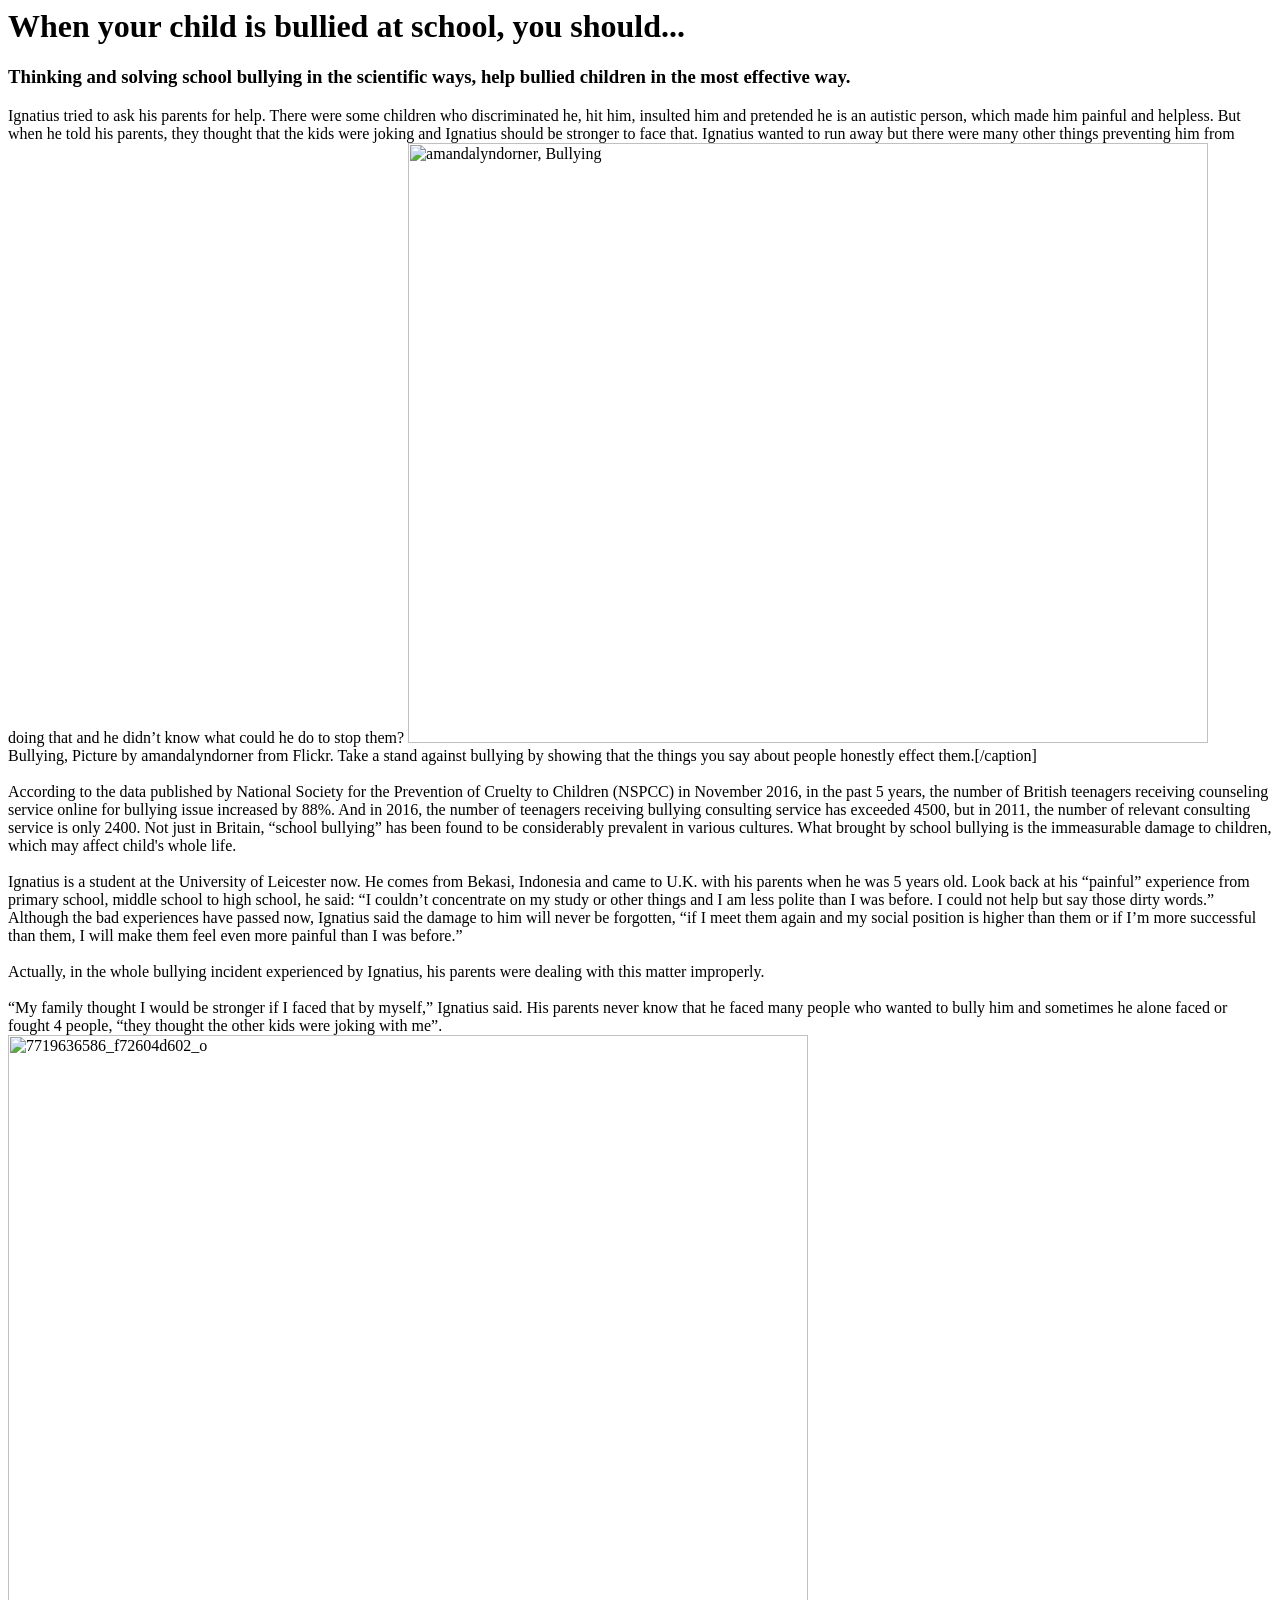
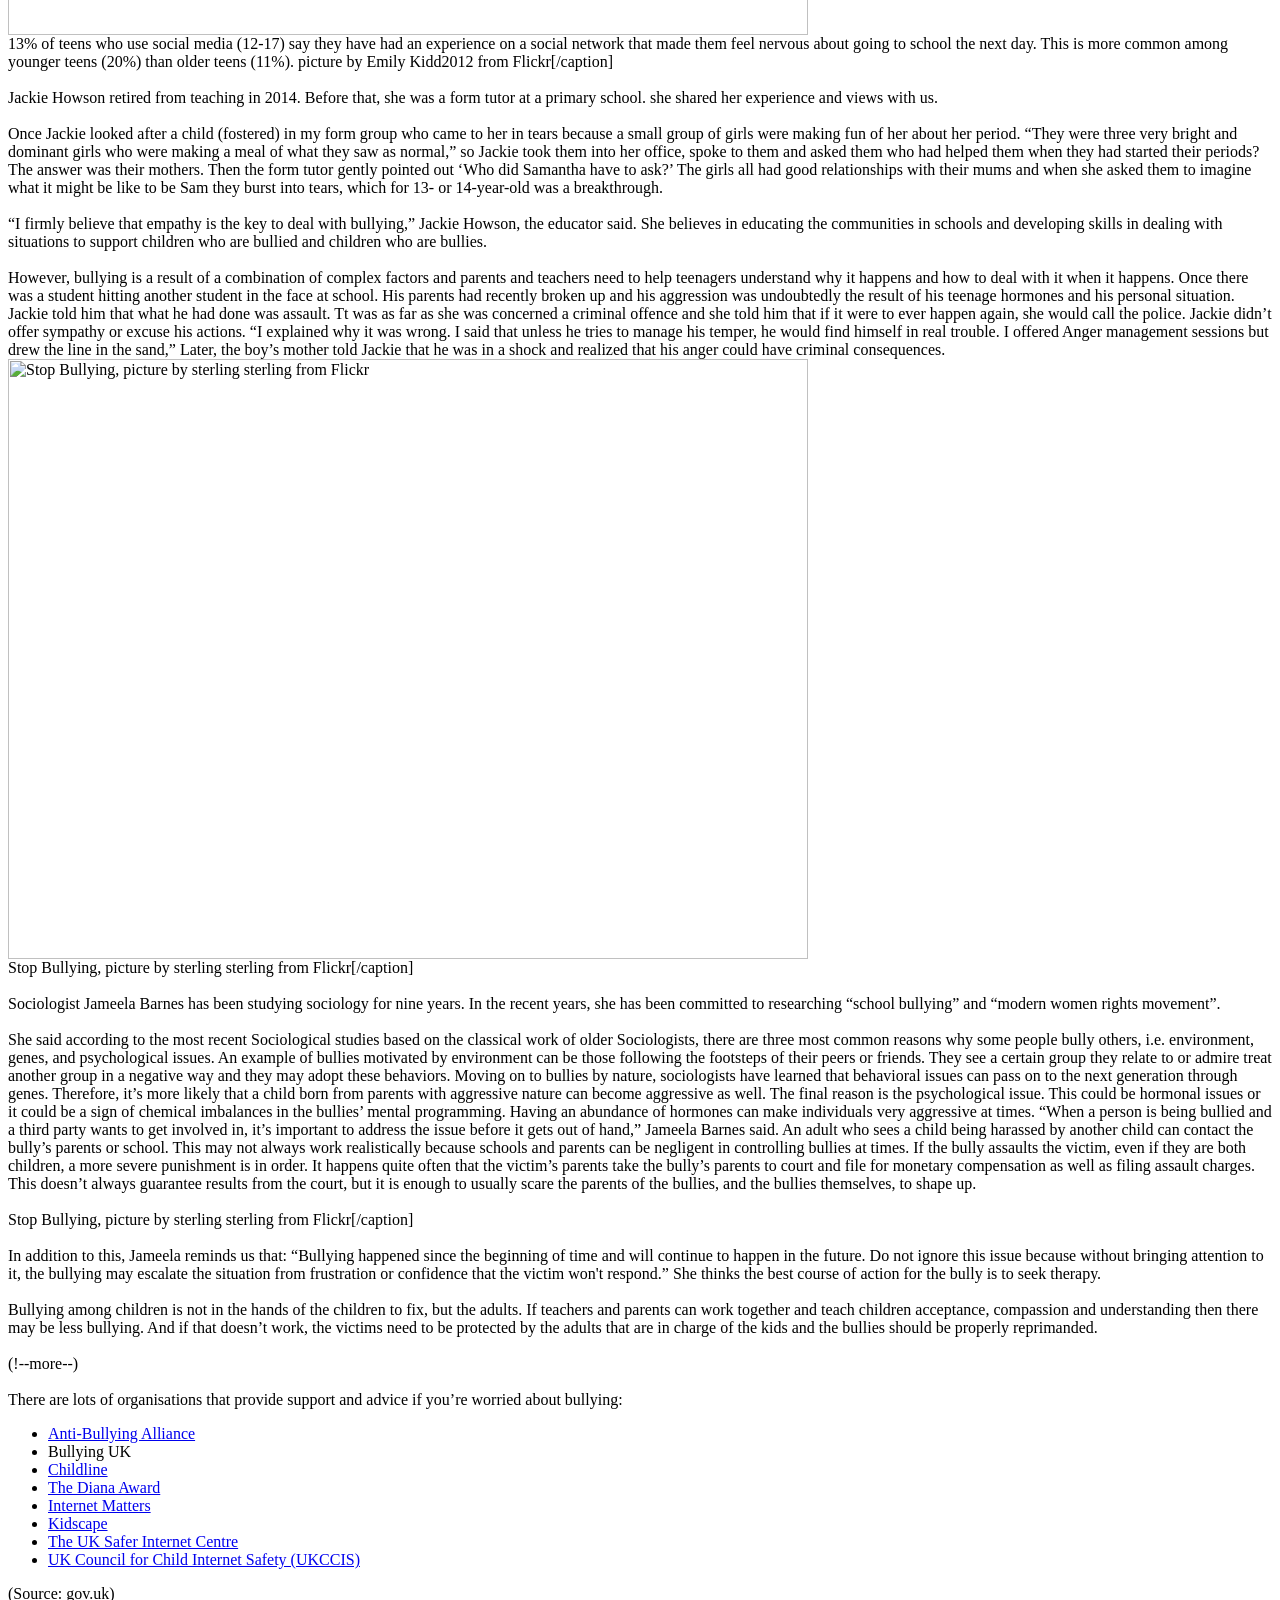
==== HTML.html @ a4c95236 "Add files via upload" ====
<h1><strong>When your child is bullied at school, you should...</strong></h1> <link rel="stylesheet" href="/css/style.css">

<h3><strong>Thinking and solving school bullying in the scientific ways, help bullied children in the most effective way.</strong></h3>
<body>
  <p1>Ignatius tried to ask his parents for help. There were some children who discriminated he, hit him, insulted him and pretended he is an autistic person, which made him painful and helpless. But when he told his parents, they thought that the kids were joking and Ignatius should be stronger to face that. Ignatius wanted to run away but there were many other things preventing him from doing that and he didn’t know what could he do to stop them?</p1>
  <img class="alignnone size-full wp-image-29" src="https://schoolandchildren.files.wordpress.com/2018/01/6939687849_6dc2789060_o.jpg" alt="amandalyndorner, Bullying" width="800" height="600"/>

  <br>Bullying, Picture by amandalyndorner from Flickr. Take a stand against bullying by showing that the things you say about people honestly effect them.[/caption]</br>

  <br>According to the data published by National Society for the Prevention of Cruelty to Children (NSPCC) in November 2016, in the past 5 years, the number of British teenagers receiving counseling service online for bullying issue increased by 88%. And in 2016, the number of teenagers receiving bullying consulting service has exceeded 4500, but in 2011, the number of relevant consulting service is only 2400. Not just in Britain, “school bullying” has been found to be considerably prevalent in various cultures. What brought by school bullying is the immeasurable damage to children, which may affect child's whole life.</br>

<br>Ignatius is a student at the University of Leicester now. He comes from Bekasi, Indonesia and came to U.K. with his parents when he was 5 years old. Look back at his “painful” experience from primary school, middle school to high school, he said: “I couldn’t concentrate on my study or other things and I am less polite than I was before. I could not help but say those dirty words.” Although the bad experiences have passed now, Ignatius said the damage to him will never be forgotten, “if I meet them again and my social position is higher than them or if I’m more successful than them, I will make them feel even more painful than I was before.”</br>

<br>Actually, in the whole bullying incident experienced by Ignatius, his parents were dealing with this matter improperly.</br>

<br>“My family thought I would be stronger if I faced that by myself,” Ignatius said. His parents never know that he faced many people who wanted to bully him and sometimes he alone faced or fought 4 people, “they thought the other kids were joking with me”.</br>

<img class="alignnone size-full wp-image-31" src="https://schoolandchildren.files.wordpress.com/2018/01/7719636586_f72604d602_o.jpg" alt="7719636586_f72604d602_o" width="800" height="600" />
<br>13% of teens who use social media (12-17) say they have had an experience on a social network that made them feel nervous about going to school the next day. This is more common among younger teens (20%) than older teens (11%). picture by Emily Kidd2012 from Flickr[/caption]</br>

<br>Jackie Howson retired from teaching in 2014. Before that, she was a form tutor at a primary school. she shared her experience and views with us.</br>

<br>Once Jackie looked after a child (fostered) in my form group who came to her in tears because a small group of girls were making fun of her about her period. “They were three very bright and dominant girls who were making a meal of what they saw as normal,” so Jackie took them into her office, spoke to them and asked them who had helped them when they had started their periods? The answer was their mothers. Then the form tutor gently pointed out ‘Who did Samantha have to ask?’ The girls all had good relationships with their mums and when she asked them to imagine what it might be like to be Sam they burst into tears, which for 13- or 14-year-old was a breakthrough.</br>

<br>“I firmly believe that empathy is the key to deal with bullying,” Jackie Howson, the educator said. She believes in educating the communities in schools and developing skills in dealing with situations to support children who are bullied and children who are bullies.</br>

<br>However, bullying is a result of a combination of complex factors and parents and teachers need to help teenagers understand why it happens and how to deal with it when it happens.

Once there was a student hitting another student in the face at school. His parents had recently broken up and his aggression was undoubtedly the result of his teenage hormones and his personal situation. Jackie told him that what he had done was assault. Tt was as far as she was concerned a criminal offence and she told him that if it were to ever happen again, she would call the police. Jackie didn’t offer sympathy or excuse his actions. “I explained why it was wrong. I said that unless he tries to manage his temper, he would find himself in real trouble. I offered Anger management sessions but drew the line in the sand,” Later, the boy’s mother told Jackie that he was in a shock and realized that his anger could have criminal consequences.</br>

<img class="alignnone size-full wp-image-30" src="https://schoolandchildren.files.wordpress.com/2018/01/15221390729_7975a6a863_o.jpg" alt="Stop Bullying, picture by sterling sterling from Flickr" width="800" height="600" />
<br>Stop Bullying, picture by sterling sterling from Flickr[/caption]</br>

<br>Sociologist Jameela Barnes has been studying sociology for nine years. In the recent years, she has been committed to researching “school bullying” and “modern women rights movement”.</br>


<br>She said according to the most recent Sociological studies based on the classical work of older Sociologists, there are three most common reasons why some people bully others, i.e. environment, genes, and psychological issues.

An example of bullies motivated by environment can be those following the footsteps of their peers or friends. They see a certain group they relate to or admire treat another group in a negative way and they may adopt these behaviors.

Moving on to bullies by nature, sociologists have learned that behavioral issues can pass on to the next generation through genes. Therefore, it’s more likely that a child born from parents with aggressive nature can become aggressive as well.

The final reason is the psychological issue. This could be hormonal issues or it could be a sign of chemical imbalances in the bullies’ mental programming. Having an abundance of hormones can make individuals very aggressive at times.

“When a person is being bullied and a third party wants to get involved in, it’s important to address the issue before it gets out of hand,” Jameela Barnes said. An adult who sees a child being harassed by another child can contact the bully’s parents or school. This may not always work realistically because schools and parents can be negligent in controlling bullies at times. If the bully assaults the victim, even if they are both children, a more severe punishment is in order. It happens quite often that the victim’s parents take the bully’s parents to court and file for monetary compensation as well as filing assault charges. This doesn’t always guarantee results from the court, but it is enough to usually scare the parents of the bullies, and the bullies themselves, to shape up.</br>

<br>Stop Bullying, picture by sterling sterling from Flickr[/caption]</br>

<br>In addition to this, Jameela reminds us that: “Bullying happened since the beginning of time and will continue to happen in the future. Do not ignore this issue because without bringing attention to it, the bullying may escalate the situation from frustration or confidence that the victim won't respond.” She thinks the best course of action for the bully is to seek therapy.</br>

<br>Bullying among children is not in the hands of the children to fix, but the adults. If teachers and parents can work together and teach children acceptance, compassion and understanding then there may be less bullying. And if that doesn’t work, the victims need to be protected by the adults that are in charge of the kids and the bullies should be properly reprimanded.</br>

<body>

  <br>(!--more--)</br>

  <br>There are lots of organisations that provide support and advice if you’re worried about bullying:</br>
  <ul>
  	<li><a href="http://www.anti-bullyingalliance.org.uk/">Anti-Bullying Alliance</a></li>
  	<li>Bullying UK</li>
  	<li><a href="http://www.childline.org.uk/Explore/Bullying/Pages/Bullyinginfo.aspx">Childline</a></li>
  	<li><a href="http://diana-award.org.uk/">The Diana Award</a></li>
  	<li><a href="https://www.internetmatters.org/issues/cyberbullying/">Internet Matters</a></li>
  	<li><a href="http://www.kidscape.org.uk/">Kidscape</a></li>
  	<li><a href="http://www.saferinternet.org.uk/">The UK Safer Internet Centre</a></li>
  	<li><a href="https://www.gov.uk/government/groups/uk-council-for-child-internet-safety-ukccis">UK Council for Child Internet Safety (UKCCIS)</a></li>
  </ul>
  (Source: gov.uk)

  </div>
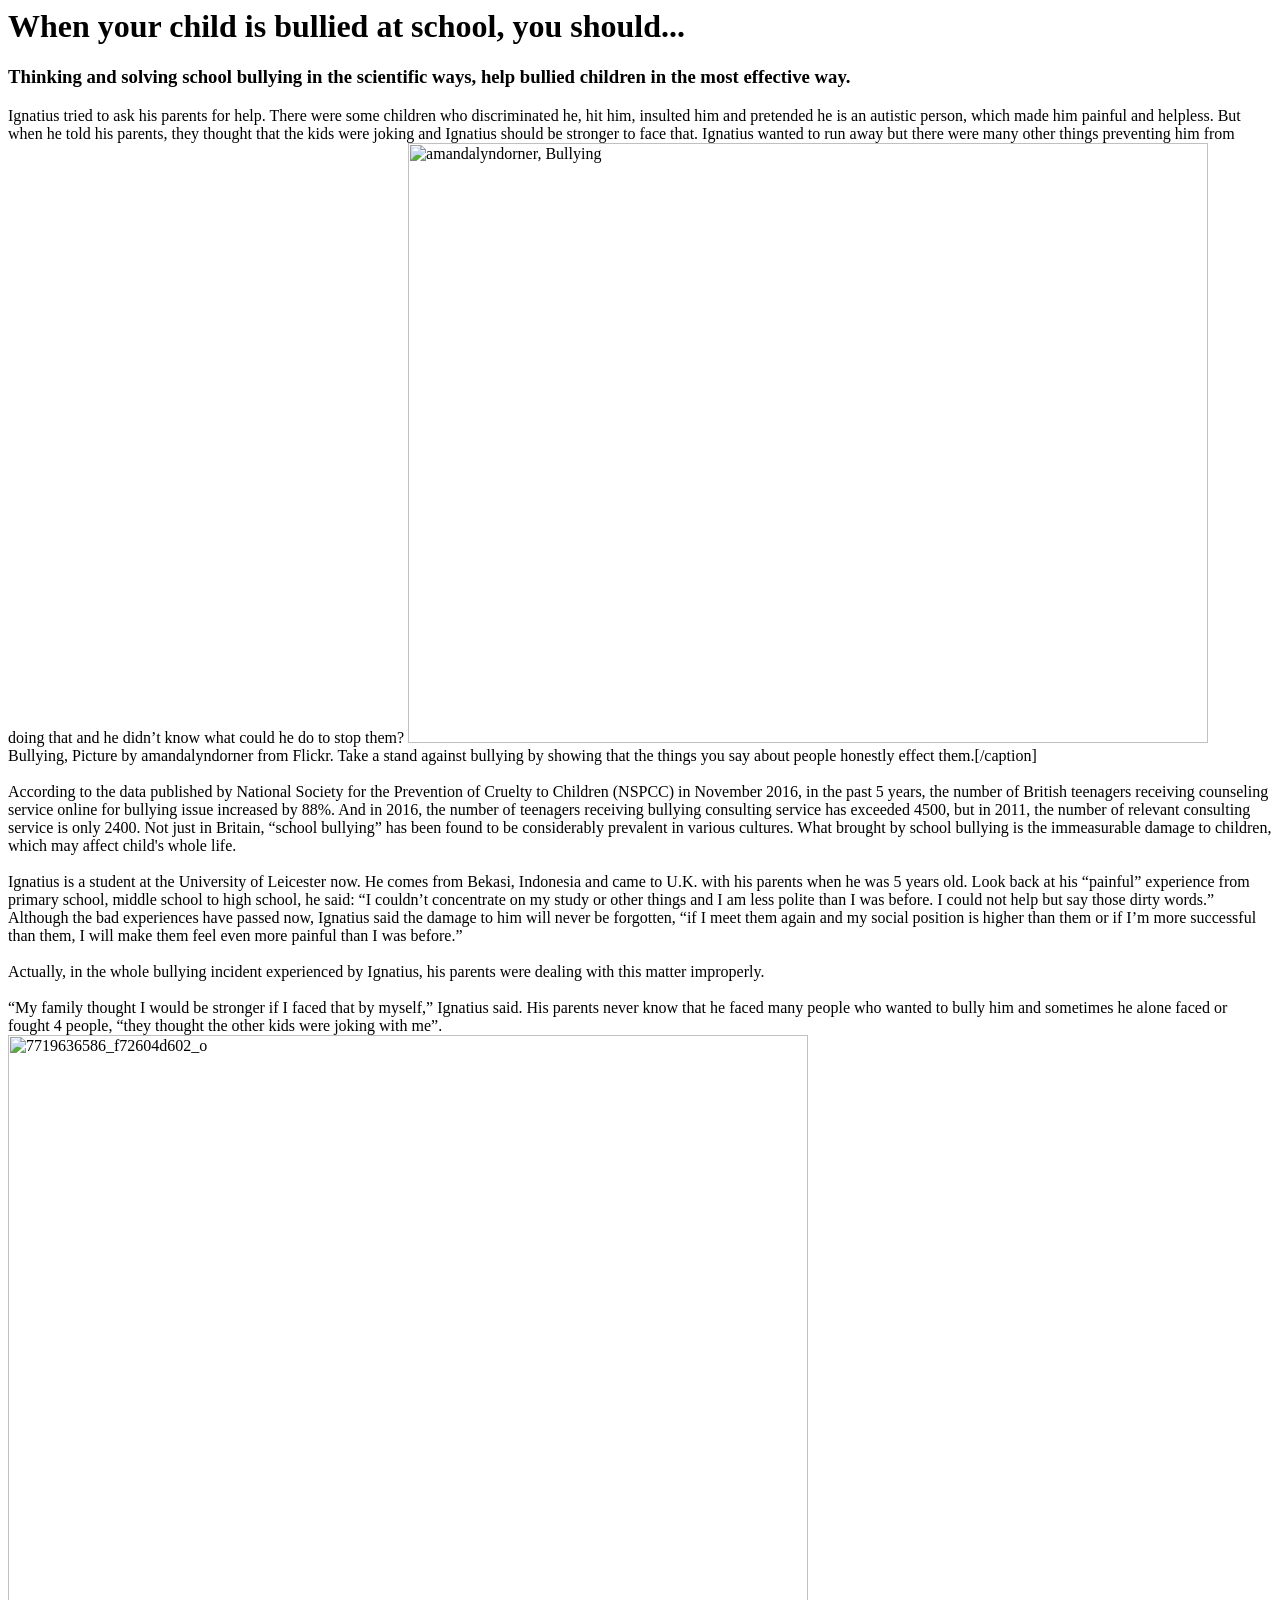
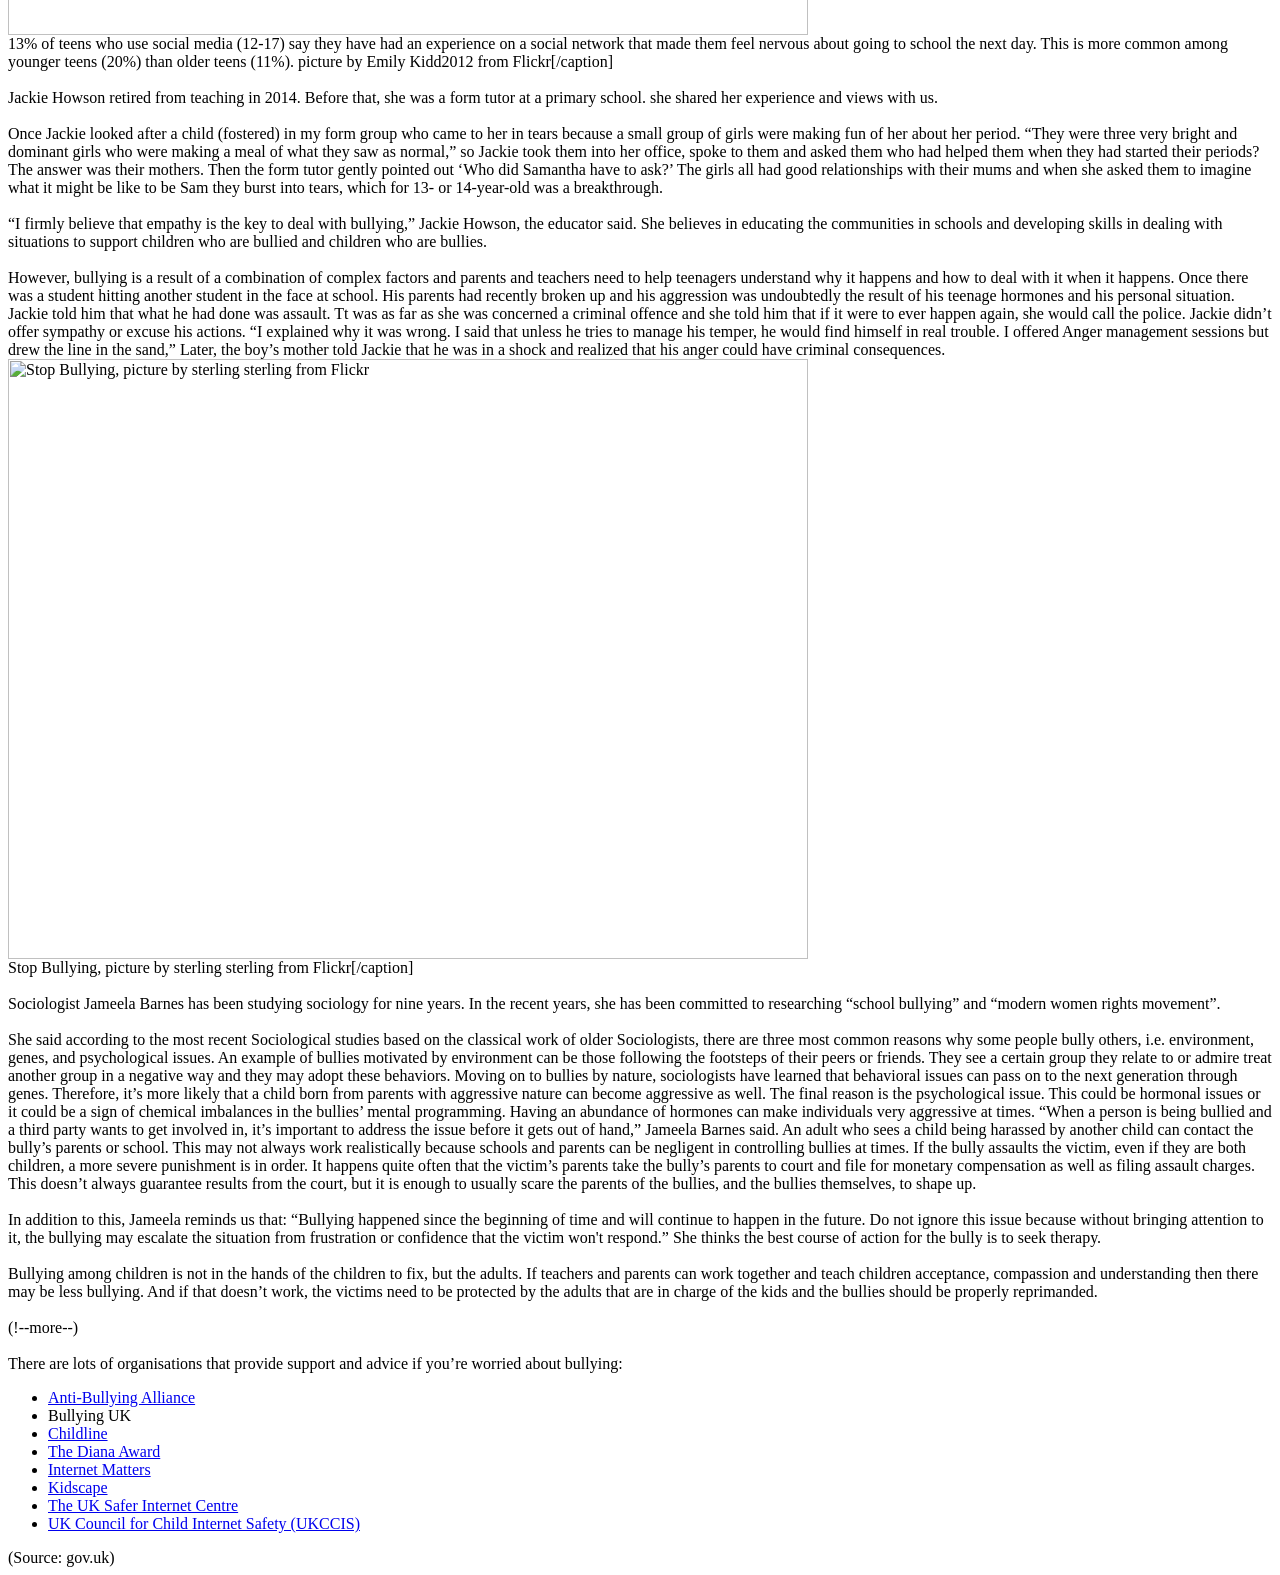
==== commit b2ea8f53: "Add files via upload" ====
--- a/HTML.html
+++ b/HTML.html
@@ -44,8 +44,6 @@
 
 “When a person is being bullied and a third party wants to get involved in, it’s important to address the issue before it gets out of hand,” Jameela Barnes said. An adult who sees a child being harassed by another child can contact the bully’s parents or school. This may not always work realistically because schools and parents can be negligent in controlling bullies at times. If the bully assaults the victim, even if they are both children, a more severe punishment is in order. It happens quite often that the victim’s parents take the bully’s parents to court and file for monetary compensation as well as filing assault charges. This doesn’t always guarantee results from the court, but it is enough to usually scare the parents of the bullies, and the bullies themselves, to shape up.</br>
 
-<br>Stop Bullying, picture by sterling sterling from Flickr[/caption]</br>
-
 <br>In addition to this, Jameela reminds us that: “Bullying happened since the beginning of time and will continue to happen in the future. Do not ignore this issue because without bringing attention to it, the bullying may escalate the situation from frustration or confidence that the victim won't respond.” She thinks the best course of action for the bully is to seek therapy.</br>
 
 <br>Bullying among children is not in the hands of the children to fix, but the adults. If teachers and parents can work together and teach children acceptance, compassion and understanding then there may be less bullying. And if that doesn’t work, the victims need to be protected by the adults that are in charge of the kids and the bullies should be properly reprimanded.</br>
